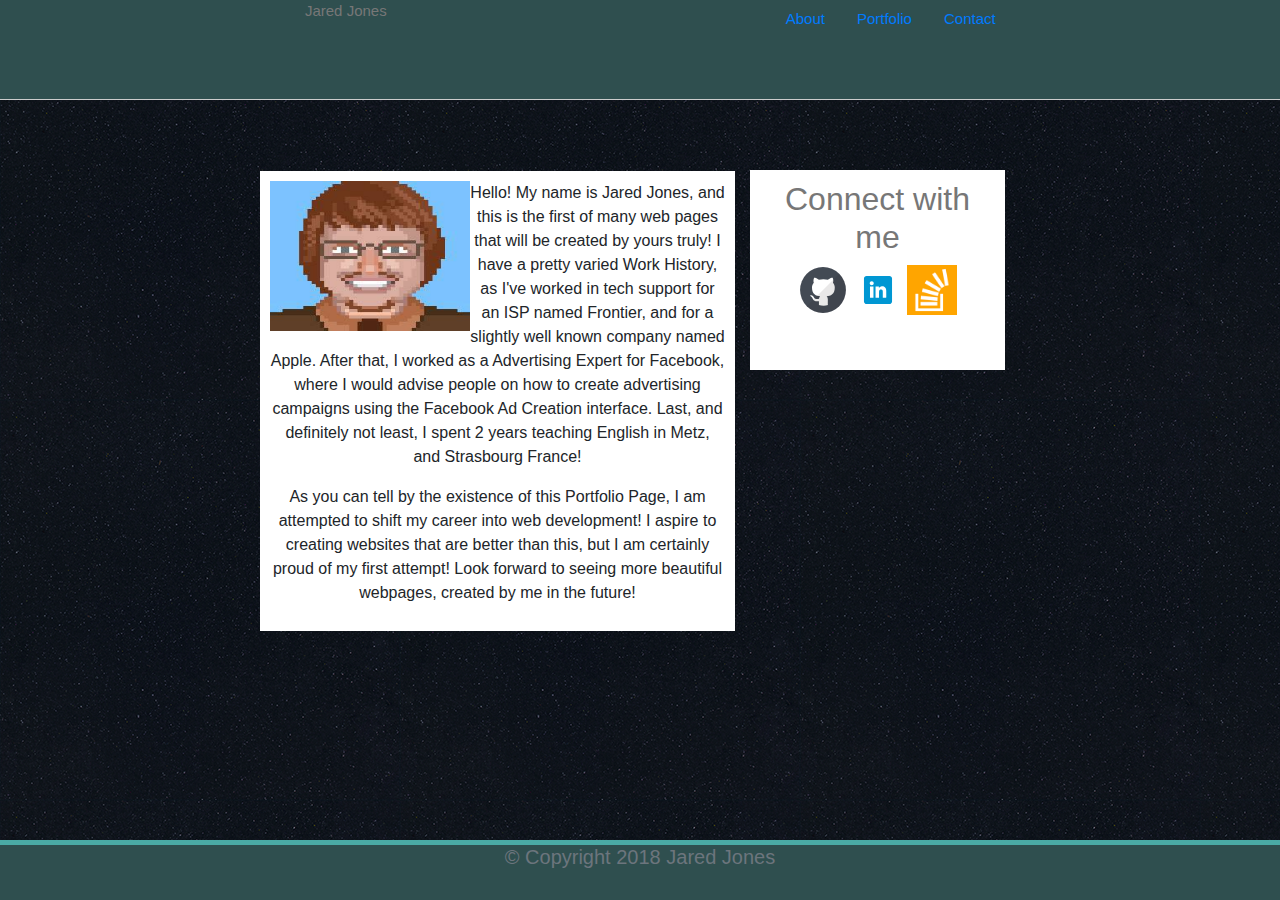
==== index.html @ ccfe27c5 "Basic Framework of site" ====
<!DOCTYPE html>
<html lang="en">
<head>
    <meta charset="UTF-8">
    <meta name="viewport" content="width=device-width, initial-scale=1.0">
    <meta http-equiv="X-UA-Compatible" content="ie=edge">
    <link rel="stylesheet" type="text/css" href="assets/reset.css">
    <link rel="stylesheet" href="https://maxcdn.bootstrapcdn.com/bootstrap/4.0.0/css/bootstrap.min.css" integrity="sha384-Gn5384xqQ1aoWXA+058RXPxPg6fy4IWvTNh0E263XmFcJlSAwiGgFAW/dAiS6JXm" crossorigin="anonymous">
    <link rel="stylesheet" type="text/css" href="assets/style.css">
    <title>Document</title>
</head>


    <body>
        <nav class="header">
            <div class="row">
                <div class="col-md-4 name">Jared Jones</div>
                <div class="col-md-offset-2 col-md-6">
                    <ul class="nav justify-content-end">
                        <li class="nav-item">
                            <a class="nav-link active" href="index.html">About</a>
                        </li>
                        <li class="nav-item">
                            <a class="nav-link" href="portfolio.html">Portfolio</a>
                        </li>
                        <li class="nav-item">
                            <a class="nav-link" href="contact.html">Contact</a>
                        </li>
                        </ul>
                </div>
            </div>
        </nav>

            <div class="container">
                <div class="row">
                    <div class="col-2"></div>
                    <div class="col-5 bio"> 
                        <img class="profileimage" src="./images/profile.jpg"width="200"height="150">
                        <p>Hello! My name is Jared Jones, and this is the first of many web pages that will be created by yours truly! I have a pretty varied Work History, as I've worked in tech support for an ISP named Frontier, and for a slightly well known company named Apple. After that, I worked as a Advertising Expert for Facebook, where I would advise people on how to create advertising campaigns using the Facebook Ad Creation interface. Last, and definitely not least, I spent 2 years teaching English in Metz, and Strasbourg France!</p>
                        <p>As you can tell by the existence of this Portfolio Page, I am attempted to shift my career into web development! I aspire to creating websites that are better than this, but I am certainly proud of my first attempt! Look forward to seeing more beautiful webpages, created by me in the future!</p>
                    </div>
                


                    <div class="col-md-3">
                        <div class="container">
                            <div class="row">
                                <div class="col-md-12 sidebar">          
                                        <h2>Connect with me</h2>
                                        <a href="https://github.com/jljones657" target="_blank"><img src="./images/github.svg"width="50"height="50"></a>
                                        <a href="https://www.linkedin.com/in/jared-jones-5a5137128/" target="_blank"><img src="./images/linkedin.svg"width="50"height="50"></a>
                                        <a href="https://stackoverflow.com/users/9245524/jonesy" target="_blank"><img src="./images/stackoverflow.png"width="50"height="50"></a>
                                </div>
                            </div>
                        </div>
                    </div>
                </div>
            </div>
            
            <footer class="footer">
                    <div class="container">
                    <span class="text-muted"><h5> &copy Copyright 2018 Jared Jones</h5></span>
                    </div>
                </footer>
    </body>
</html>
---- assets/style.css ----
body {
    background-image: url("../images/starry.png");
}

.background {
    width: 960px;
    height: auto;
}

.left {
    text-align: left;
    color:#777777;
}

.name {
    font-family: Helvetica;
    color:#777777;
}

.header{
    width:100%;
    height:100px;
    background-color:darkslategrey;
    color:#777777;
    font-size: 15px;
    text-align: right;
    padding-right: 60px;
    font-family:Helvetica;
    top:0;
    right:0;
    position:fixed;
    z-index:2;
    border-bottom: solid #cccccc 1px;
}

.bio{
    height: auto;
    width:auto;
    background-color:#ffffff;
    font-family:Arial;
    text-align: center;
    margin-top: 15%;
    padding: 10px;
}

.clearfix{
    content: '';
    display: block;
    clear: both;
}

.profileimage{
    float:left;
}

.sidebar{
    width: 33.33333%;
    height:200px;
    color:#777777;
    text-align: center;
    background-color:#ffffff;
    padding: 10px;
    margin-top: 170px;
}

.footer{
    width:100%;
    height: 100px;
    clear: both;
    border-top: solid #4aaaa5 5px;
    text-align: center;
    color:#777777
}

html {
    position: relative;
    min-height: 100%;
  }
  body {
    /* Margin bottom by footer height */
    margin-bottom: 60px;
  }
  .footer {
    position: absolute;
    bottom: 0;
    width: 100%;
    /* Set the fixed height of the footer here */
    height: 60px;
    line-height: 60px; /* Vertically center the text there */
    background-color: darkslategrey;
  }

  input{
    width:90%;
}

.textarea {
    height:200px;
    width:90%;
    margin-top:5px;
}

.form {
    text-align:middle;
}
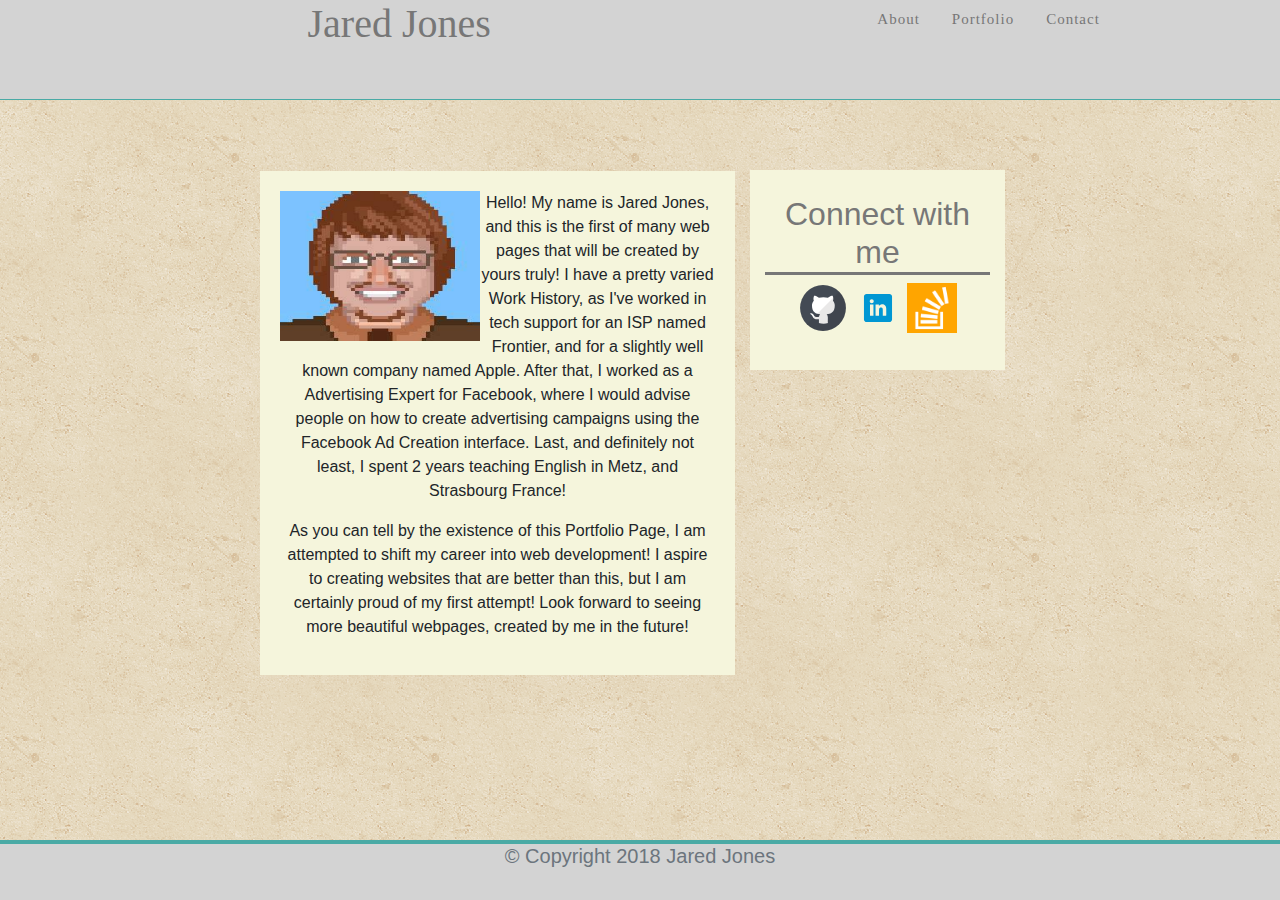
==== commit c21c0c7e: "Font and Background Improvements" ====
--- a/index.html
+++ b/index.html
@@ -14,7 +14,10 @@
     <body>
         <nav class="header">
             <div class="row">
-                <div class="col-md-4 name">Jared Jones</div>
+                <div class="col-md-2 name"></div>
+                <div class="col-3">
+                    <h1>Jared Jones</h1>
+                </div>
                 <div class="col-md-offset-2 col-md-6">
                     <ul class="nav justify-content-end">
                         <li class="nav-item">
--- a/assets/style.css
+++ b/assets/style.css
@@ -1,5 +1,42 @@
 body {
-    background-image: url("../images/starry.png");
+    background-image: url("../images/concrete.png");
+}
+
+h1 {
+    color:#777777;
+    font-family: Georgia;
+}
+
+h2 {
+    color:#777777;
+    border-bottom-style: solid;
+    border-bottom-width: 3px;
+    border-bottom-color: #777777;
+    font-family: Arial;
+}
+
+a {
+    color:#777777
+}
+
+h5 {
+    list-style-type:none;
+    text-decoration:none;
+    font-family: Arial;
+}
+
+p{
+    font-family: Arial;
+}
+
+nav li a{
+    list-style-type:none;
+    text-decoration:none;
+    letter-spacing: 1px;
+}
+
+nav li a:hover {
+    color:blue;
 }
 
 .background {
@@ -20,27 +57,34 @@
 .header{
     width:100%;
     height:100px;
-    background-color:darkslategrey;
+    background-color:lightgray;
     color:#777777;
     font-size: 15px;
     text-align: right;
     padding-right: 60px;
-    font-family:Helvetica;
+    font-family:Georgia;
     top:0;
     right:0;
     position:fixed;
     z-index:2;
-    border-bottom: solid #cccccc 1px;
+    border-bottom: solid #4aaaa5 1px;
 }
 
 .bio{
     height: auto;
     width:auto;
-    background-color:#ffffff;
+    background-color:beige;
     font-family:Arial;
     text-align: center;
     margin-top: 15%;
-    padding: 10px;
+    padding: 20px;
+}
+
+.bio:a {
+    list-style-type:none;
+    text-decoration:none;
+    letter-spacing: 1px;
+    color:blue;
 }
 
 .clearfix{
@@ -58,16 +102,17 @@
     height:200px;
     color:#777777;
     text-align: center;
-    background-color:#ffffff;
-    padding: 10px;
+    background-color:beige;
+    padding-top: 25px;
     margin-top: 170px;
+
 }
 
 .footer{
     width:100%;
     height: 100px;
     clear: both;
-    border-top: solid #4aaaa5 5px;
+    border-top: solid #4aaaa5 4px;
     text-align: center;
     color:#777777
 }
@@ -87,7 +132,7 @@
     /* Set the fixed height of the footer here */
     height: 60px;
     line-height: 60px; /* Vertically center the text there */
-    background-color: darkslategrey;
+    background-color: lightgrey;
   }
 
   input{
